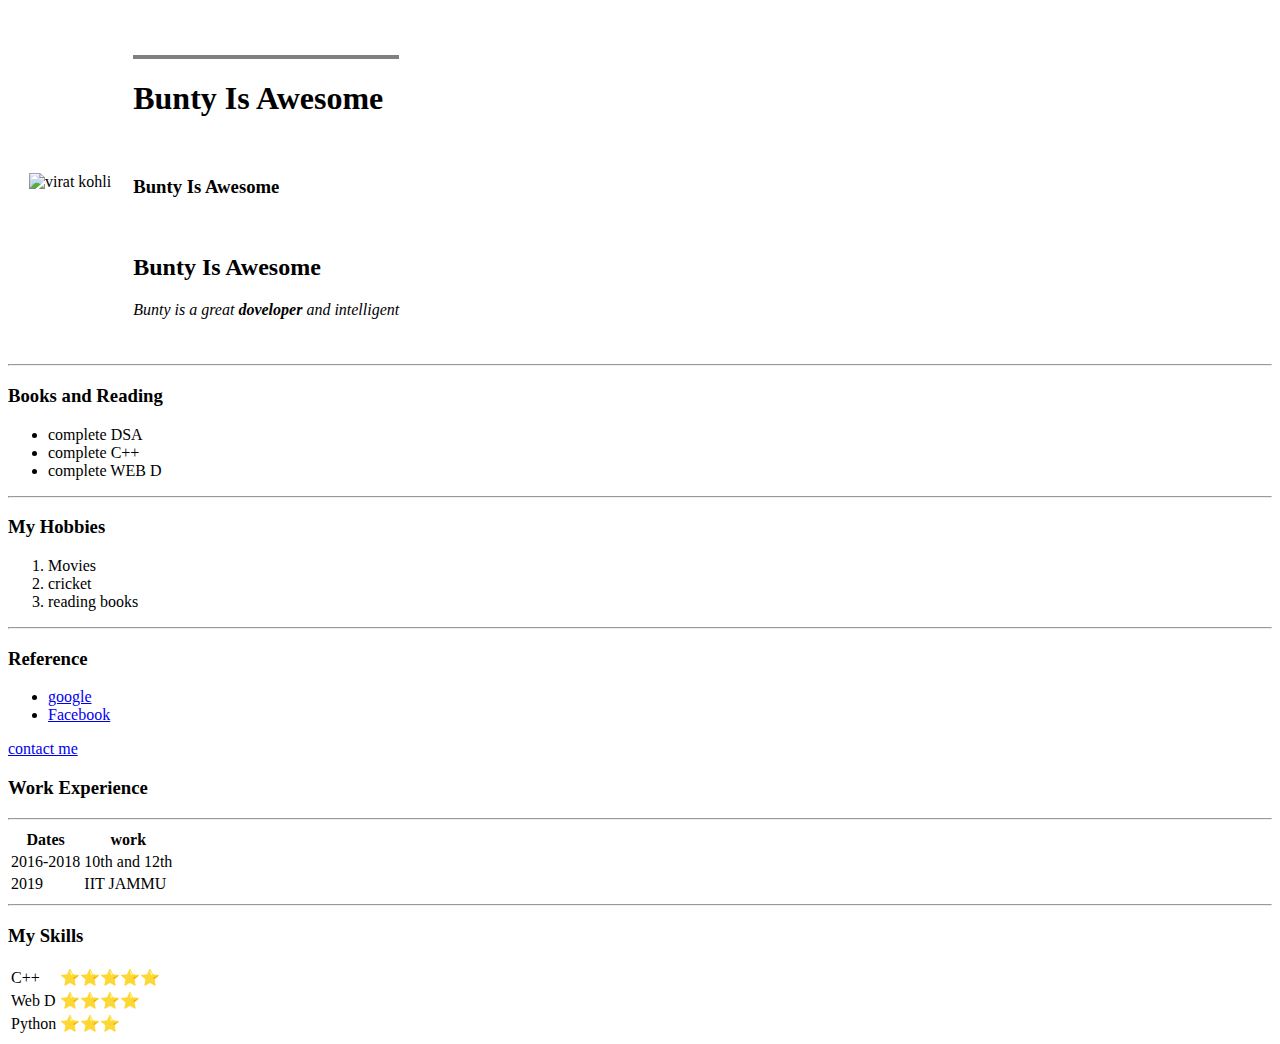
==== index.html @ 4b728113 "Add initial cv websites" ====
<!DOCTYPE html>
<html >
<head>
    <meta charset="UTF-8">
    <title>Bunty's Personal Site</title>
</head>
<body>
    <table cellspacing="20">
        <tr>
            <td> <img src="https://s.ndtvimg.com/images/entities/300/virat-kohli-967.png" alt="virat kohli "> </td>
            <td>     <br>
                <hr size ="4" noshade>
                <h1>Bunty Is Awesome </h1>
                <br>
                <h3>Bunty Is Awesome </h3>
                <br>
                
                <h2>Bunty Is Awesome </h2>
                
              
                <p><em>Bunty is a great <strong>doveloper</strong> and intelligent</em></p></td>
        </tr>
    </table>
    <hr>
   
      
        <h3>Books and Reading</h3>
        <ul>
            <li>complete DSA</li>
            <li>complete C++</li>
            <li>complete WEB D</li>
        </ul>
        <hr>
        <h3>My Hobbies</h3>
        <ol>
            <li>Movies</li>
            <li>cricket</li>
            <li>reading books</li>
        </ol>
        <hr>
        <h3>Reference</h3>
        <ul>
            <li><a href="https://www.google.com">google</a> </li>
            <li><a href ="https://www.facebook.com">Facebook</a> </li>
        </ul>
        <a href="Contact.html">contact me</a>
        <h3>Work Experience</h3>
        <hr>
        <table>
            <thead>
               <tr>
                <th>Dates</th>
                <th>work</th>
               </tr>
            </thead>
            <tbody>

            </tbody>
            <tfoot>

            </tfoot>

            <tr>
                <td>2016-2018</td>
                <td>10th and 12th</td>
            </tr>
            <tr>
                <td>2019</td>
                <td>IIT JAMMU</td>
            </tr>
        </table>
        <hr>
        <h3>My Skills</h3>
        <table>
            <tr>
                <td>C++</td>
                <td>⭐⭐⭐⭐⭐</td>
            </tr>
            <tr>
                <td>Web D</td>
                <td>⭐⭐⭐⭐</td>
            </tr>
            <tr>
                <td>Python</td>
                <td>⭐⭐⭐</td>
            </tr>
        </table>

        

</body>
</html>
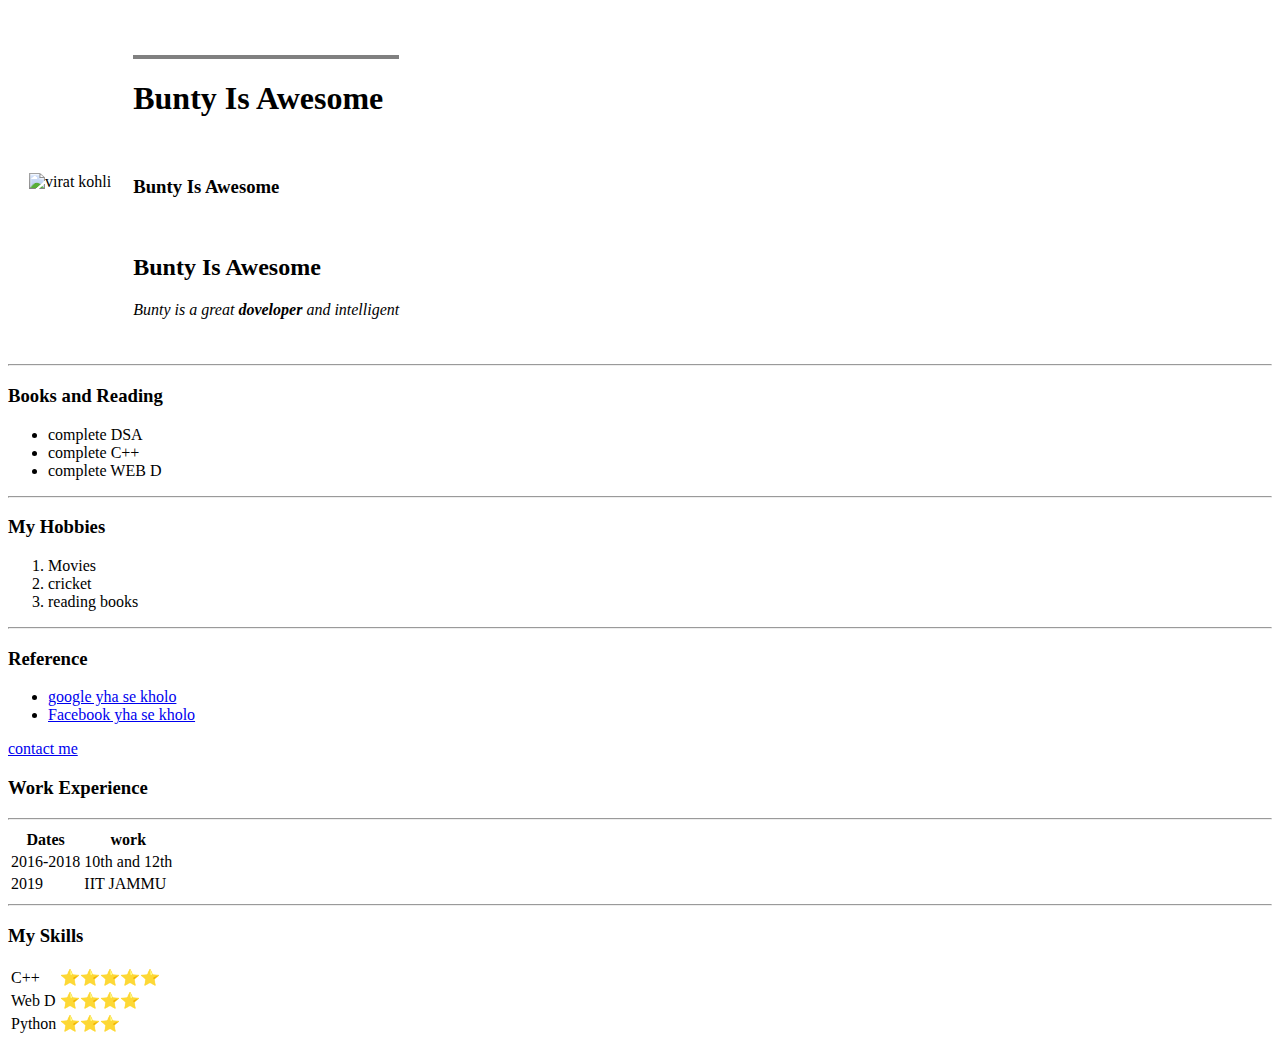
==== commit 903b6aab: "Add files via upload" ====
--- a/index.html
+++ b/index.html
@@ -3,12 +3,17 @@
 <head>
     <meta charset="UTF-8">
     <title>Bunty's Personal Site</title>
+
+    <link rel="stylesheet" href="CSS\style.css">
+
+    
 </head>
 <body>
     <table cellspacing="20">
         <tr>
-            <td> <img src="https://s.ndtvimg.com/images/entities/300/virat-kohli-967.png" alt="virat kohli "> </td>
-            <td>     <br>
+            <td> <img class="circular" src="buntyk.jpg" alt="virat kohli "> </td>
+            <td>    
+                <br>
                 <hr size ="4" noshade>
                 <h1>Bunty Is Awesome </h1>
                 <br>
@@ -40,8 +45,8 @@
         <hr>
         <h3>Reference</h3>
         <ul>
-            <li><a href="https://www.google.com">google</a> </li>
-            <li><a href ="https://www.facebook.com">Facebook</a> </li>
+            <li><a href="https://www.google.com">google yha se kholo</a> </li>
+            <li><a href ="https://www.facebook.com">Facebook yha se kholo</a> </li>
         </ul>
         <a href="Contact.html">contact me</a>
         <h3>Work Experience</h3>
